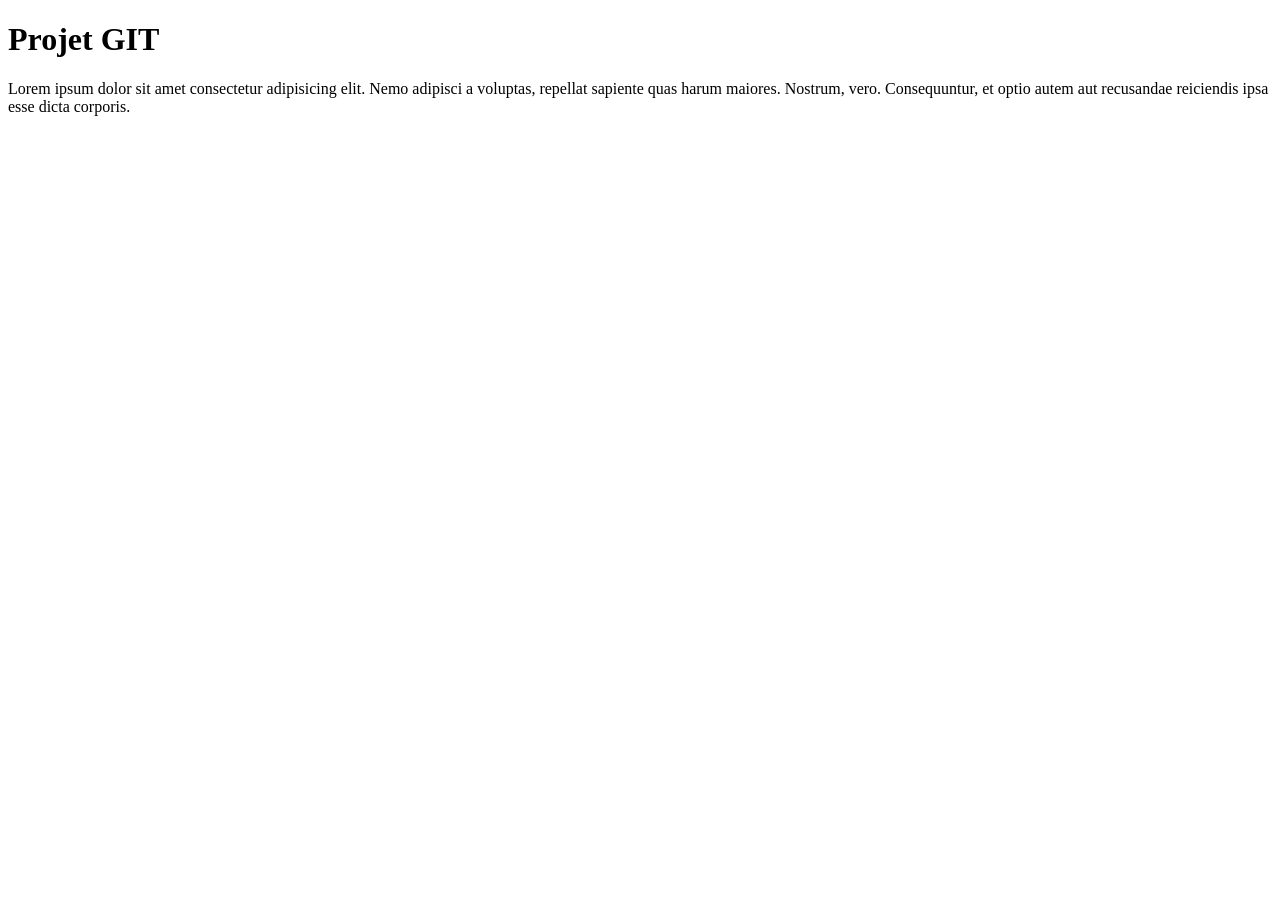
==== blanchard.html @ 78629efa "initialisation du projet" ====
<!DOCTYPE html>
<html lang="en">
<head>
    <meta charset="UTF-8">
    <meta name="viewport" content="width=device-width, initial-scale=1.0">
    <title>Demo Git</title>
</head>
<body>
    <h1>Projet GIT</h1>
    <p>
        Lorem ipsum dolor sit amet consectetur adipisicing elit. Nemo adipisci a voluptas, repellat sapiente quas harum maiores. Nostrum, vero. Consequuntur, et optio autem aut recusandae reiciendis ipsa esse dicta corporis.
    </p>
</body>
</html>
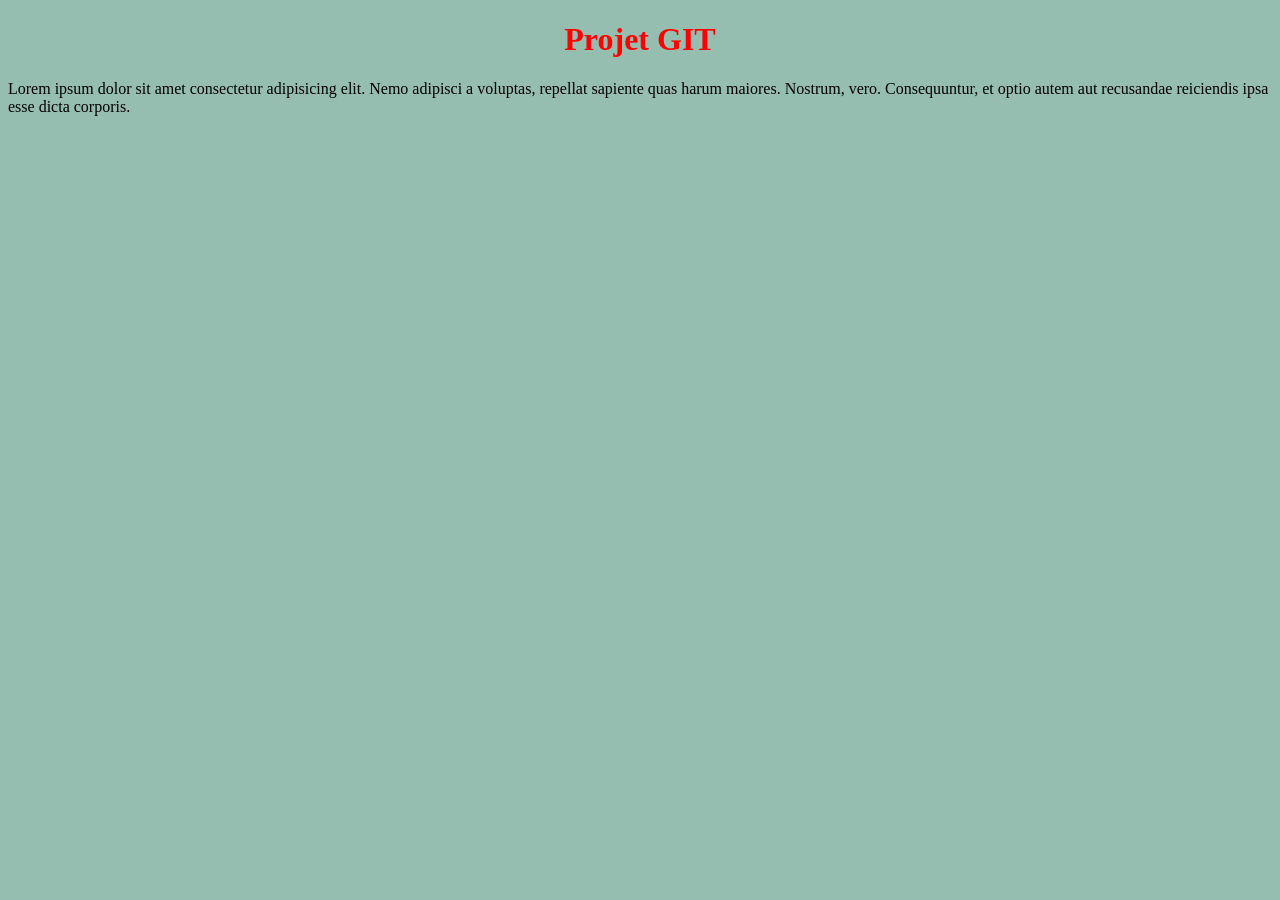
==== commit 68307f59: "Initialisation" ====
--- a/blanchard.html
+++ b/blanchard.html
@@ -4,6 +4,7 @@
     <meta charset="UTF-8">
     <meta name="viewport" content="width=device-width, initial-scale=1.0">
     <title>Demo Git</title>
+    <link rel="stylesheet" href="blanchard.css">
 </head>
 <body>
     <h1>Projet GIT</h1>
--- a/blanchard.css
+++ b/blanchard.css
@@ -0,0 +1,8 @@
+body{
+    background-color: rgb(149, 189, 176);
+}
+
+h1{
+    text-align: center;
+    color: red;
+}
